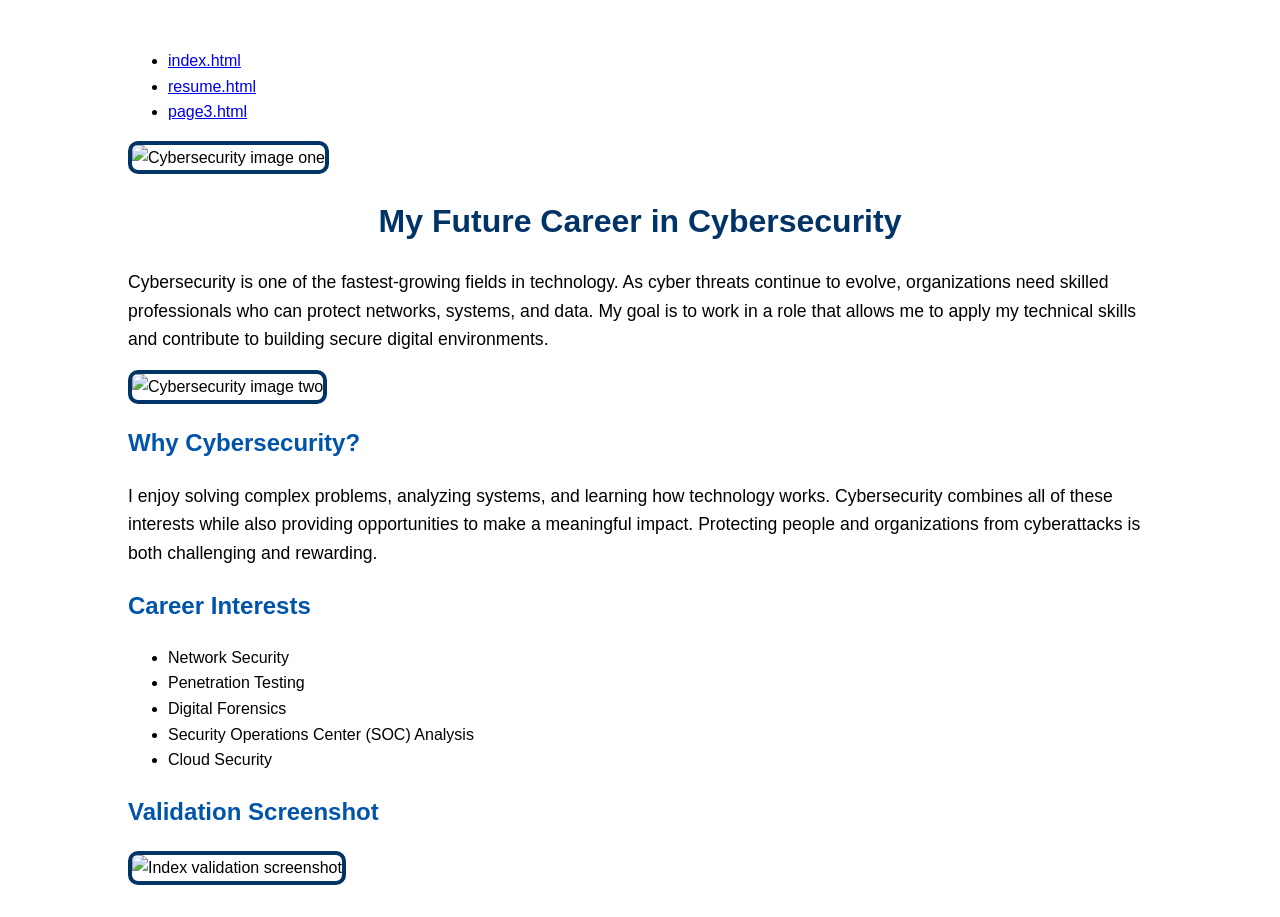
==== index.html @ c20218af "Add stylesheet link and update body class" ====
<!DOCTYPE html>
<html lang="en">
  <head>
    <meta charset="UTF-8">
    <title>Cybersecurity Career</title>
    <link rel="stylesheet" href="styles.css">
  </head>
  <body class="home">
    <ul>
      <li><a href="index.html">index.html</a></li>
      <li><a href="resume.html">resume.html</a></li>
      <li><a href="page3.html">page3.html</a></li>
    </ul>

    <img src="images/img2.jpg" alt="Cybersecurity image one">

    <h1>My Future Career in Cybersecurity</h1>

    <p>
      Cybersecurity is one of the fastest-growing fields in technology. 
      As cyber threats continue to evolve, organizations need skilled professionals 
      who can protect networks, systems, and data. 
      My goal is to work in a role that allows me to apply my technical skills 
      and contribute to building secure digital environments.
    </p>

    <img src="images/img3.jpg" alt="Cybersecurity image two">

    <h2>Why Cybersecurity?</h2>

    <p>
      I enjoy solving complex problems, analyzing systems, and learning how technology works. 
      Cybersecurity combines all of these interests while also providing opportunities 
      to make a meaningful impact. 
      Protecting people and organizations from cyberattacks is both challenging and rewarding.
    </p>

    <h2>Career Interests</h2>

    <ul>
      <li>Network Security</li>
      <li>Penetration Testing</li>
      <li>Digital Forensics</li>
      <li>Security Operations Center (SOC) Analysis</li>
      <li>Cloud Security</li>
    </ul>

    <h2>Validation Screenshot</h2>

    <img src="images/index-validation.png" alt="Index validation screenshot">
  </body>
</html>
---- styles.css ----
body {
  font-family: Arial, sans-serif;
  margin: 0;
  padding: 0;
  line-height: 1.6;
  background-color: #f8f8f8;
}

/* Navigation */
nav ul {
  list-style: none;
  text-align: center;
  padding: 0;
  margin: 0;
  background-color: #003366;
}

nav li {
  display: inline-block;
  margin: 0 1rem;
}

nav a {
  color: white;
  text-decoration: none;
  display: block;
  padding: 1rem;
}

nav a:hover {
  background-color: #0055aa;
}


/* Style 1 */
.home {
  width: 80%;
  margin: auto;
}

/* Style 2 */
.home h1 {
  color: #003366;
  text-align: center;
}

/* Style 3 */
.home p {
  font-size: 1.1rem;
}

/* Style 4 */
.home img {
  border: 4px solid #003366;
  border-radius: 10px;
  max-width: 100%;
}

/* Style 5 */
.home {
  background-color: #ffffff;
  padding: 2rem;
}

/* Style 6 */
.home h2 {
  color: #0055aa;
}


/* Style 1 */
.resume {
  width: 900px;
  margin: 0 auto;
}

/* Style 2 */
.resume h1 {
  color: darkgreen;
  text-align: center;
}

/* Style 3 */
.resume section {
  border: 1px solid #cccccc;
  padding: 1rem;
  margin-bottom: 1rem;
}

/* Style 4 */
.resume ul {
  line-height: 1.8;
}

/* Style 5 */
.resume {
  background-color: white;
  padding: 2rem;
}

/* Style 6 */
.resume h2 {
  border-bottom: 2px solid darkgreen;
}


/* Style 1 */
.personal {
  width: 85%;
  margin: auto;
}

/* Style 2 */
.personal h1 {
  color: purple;
  text-align: center;
}

/* Style 3 */
.personal {
  background-color: lavender;
  padding: 2rem;
}

/* Style 4 */
.personal img {
  border-radius: 50%;
  max-width: 300px;
}

/* Style 5 */
.personal p {
  font-size: 1.1rem;
}

/* Style 6 */
.personal a {
  color: darkred;
}

/* Style 7 */
.personal a:hover {
  color: navy;
}


footer {
  text-align: center;
  padding: 1rem;
  background-color: #003366;
  color: white;
}
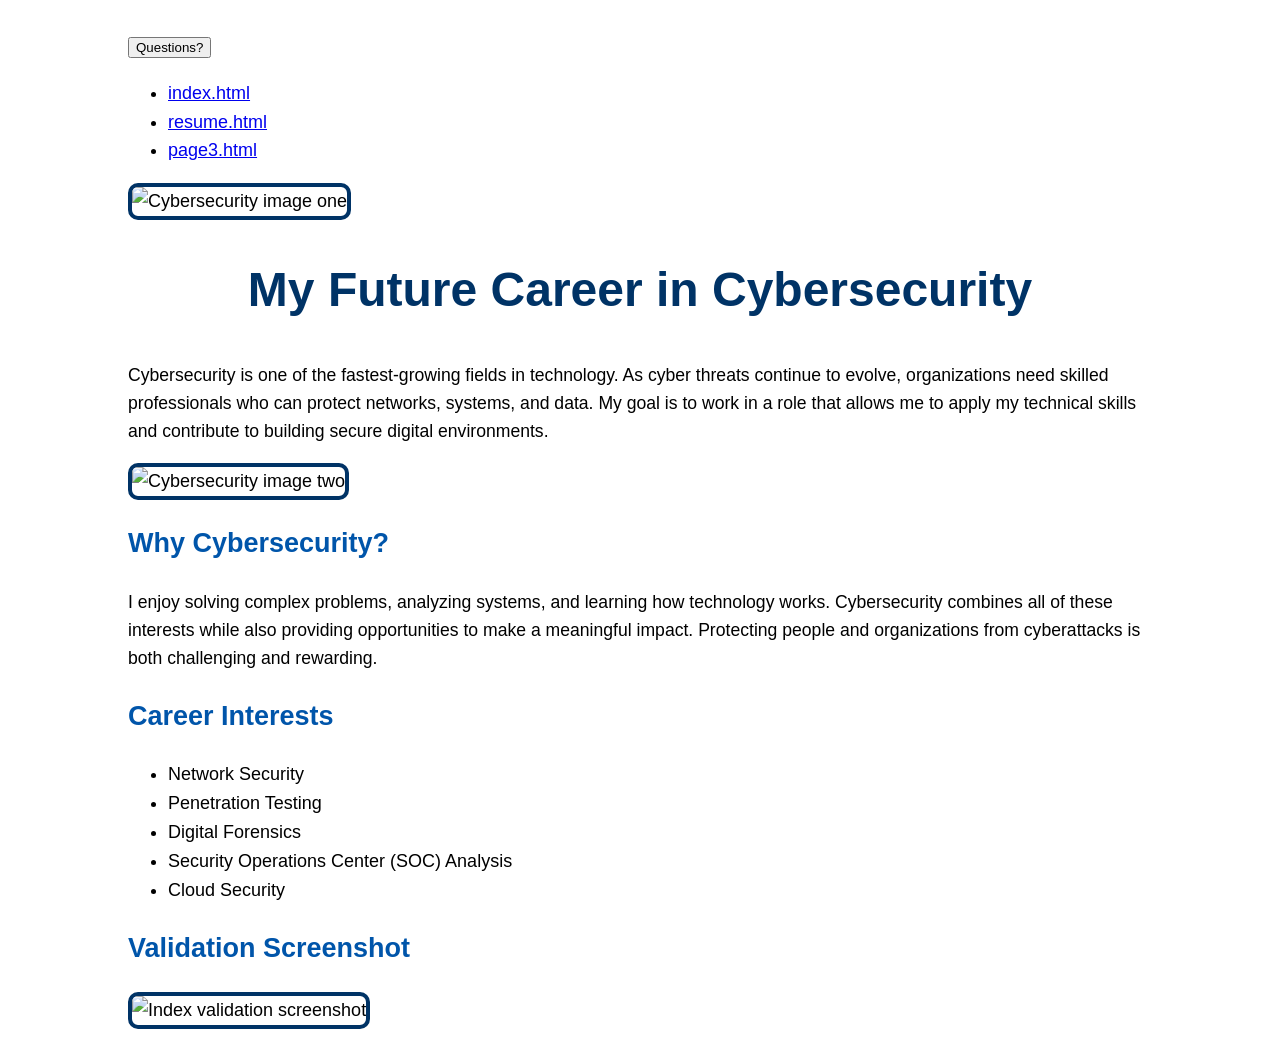
==== commit b691118e: "Completed porject 3 requirements" ====
--- a/index.html
+++ b/index.html
@@ -4,8 +4,10 @@
     <meta charset="UTF-8">
     <title>Cybersecurity Career</title>
     <link rel="stylesheet" href="styles.css">
+    <script src="js/script.js" defer></script>
   </head>
   <body class="home">
+    <button id="questionBtn">Questions?</button>
     <ul>
       <li><a href="index.html">index.html</a></li>
       <li><a href="resume.html">resume.html</a></li>
--- a/styles.css
+++ b/styles.css
@@ -76,7 +76,8 @@
 
 /* Style 2 */
 .resume h1 {
-  color: darkgreen;
+  color: red;
+  font-weight: bold;
   text-align: center;
 }
 
@@ -118,7 +119,7 @@
 
 /* Style 3 */
 .personal {
-  background-color: lavender;
+  background-color: white;
   padding: 2rem;
 }
 
@@ -135,12 +136,14 @@
 
 /* Style 6 */
 .personal a {
-  color: darkred;
+  color: black;
+  font-weight: bold;
 }
 
 /* Style 7 */
 .personal a:hover {
   color: navy;
+  
 }
 
 
@@ -150,3 +153,32 @@
   background-color: #003366;
   color: white;
 }
+
+@media screen and (min-width: 768px) {
+  body {
+    font-size: 18px;
+  }
+
+  nav ul {
+    display: flex;
+  }
+
+  h1 {
+    color: navy;
+  }
+}
+
+@media screen and (min-width: 1024px) {
+  body {
+    max-width: 1200px;
+    margin: auto;
+  }
+
+  nav ul {
+    justify-content: space-around;
+  }
+
+  h1 {
+    font-size: 3rem;
+  }
+}
